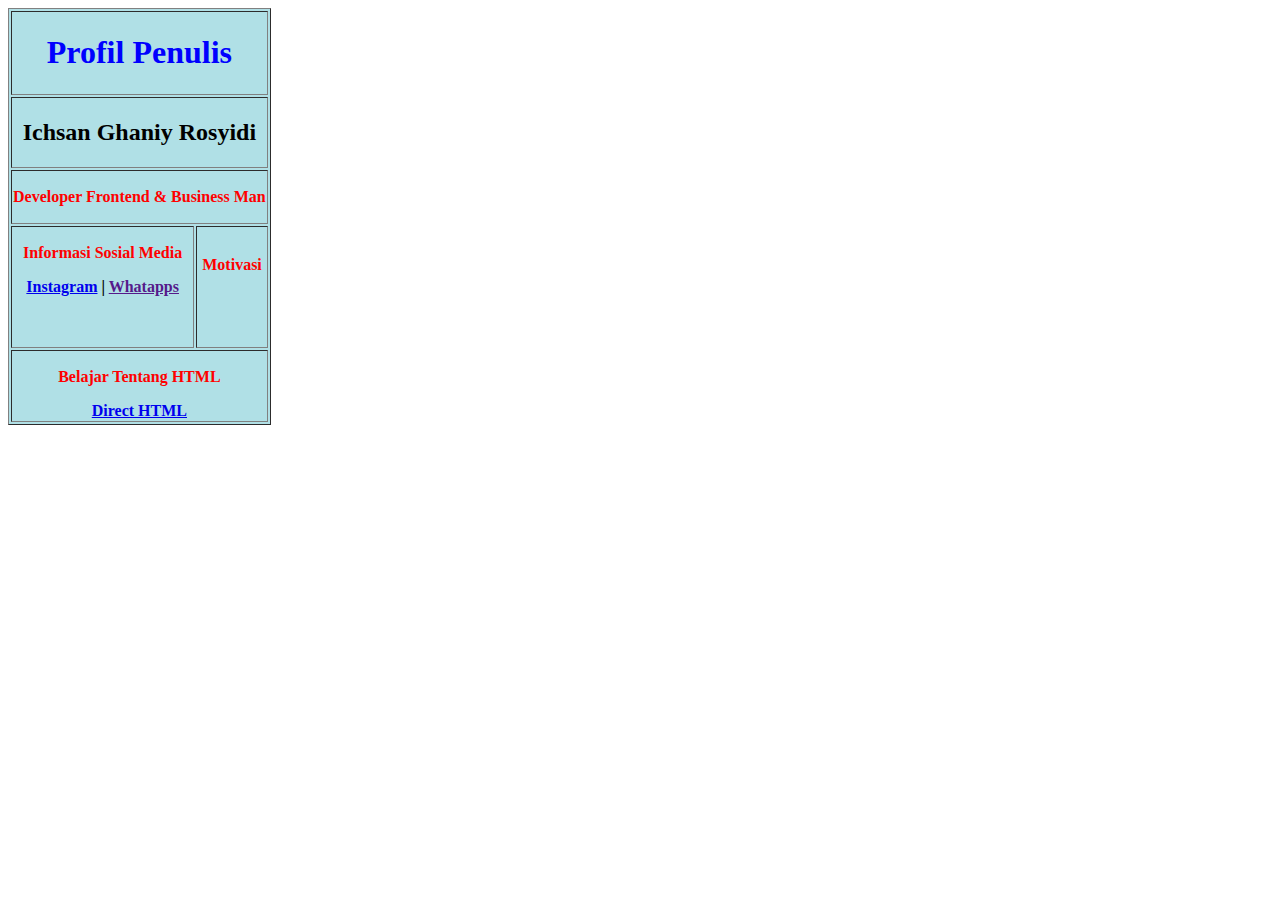
==== index.html @ 516b9392 "add icon html" ====
<!DOCTYPE html>
<html lang="en">
<head>
    <meta charset="UTF-8">
    <meta http-equiv="X-UA-Compatible" content="IE=edge">
    <meta name="viewport" content="width=device-width, initial-scale=1.0">
    <link rel="icon" type="image/x-icon" href="avatar-icon-png-25.jpg">
    <title>Frontend ADE - Hari ke-2</title>

    <style>
        table {background-color: powderblue;}
        h1   {color: blue;}
        p    {color: red;}
    </style>
</head>
<body>
    <table border="1">
        <tr>
            <th colspan="2">
            <h1>Profil Penulis</h1>
            </th>
        </tr>
        <tr>
            <th colspan="2">
            <h2>Ichsan Ghaniy Rosyidi</h2>
            </th>
        </tr>
        <tr>
            <th colspan="2">
            <p>Developer Frontend & Business Man</p>
            </th>
        </tr>
        <tr>
            <th>
                <div style="margin-bottom: 50px;">
                    <p>Informasi Sosial Media</p>
                    <a href="https://www.instagram.com/ghoniygagan">Instagram</a>
                    |
                    <a href="">Whatapps</a>
                </div>
            </th>
            <th>
                <P>Motivasi</P>
                <img src="https://www.duniainspirasi.com/wp-content/uploads/2019/08/kata-motivasi-sukses-6-490x420.jpg" alt="" srcset="" style="margin: 20px;">
            </th>
        </tr>
        <tr>
            <th colspan="2">
                <p>Belajar Tentang HTML</p>
                <div style="margin-bottom: 50 px;">
                    <a href="direct.html" style="margin-bottom: 50px;">Direct HTML</a>
                </div>
            </th>
        </tr>
    </table>
</body>
</html>
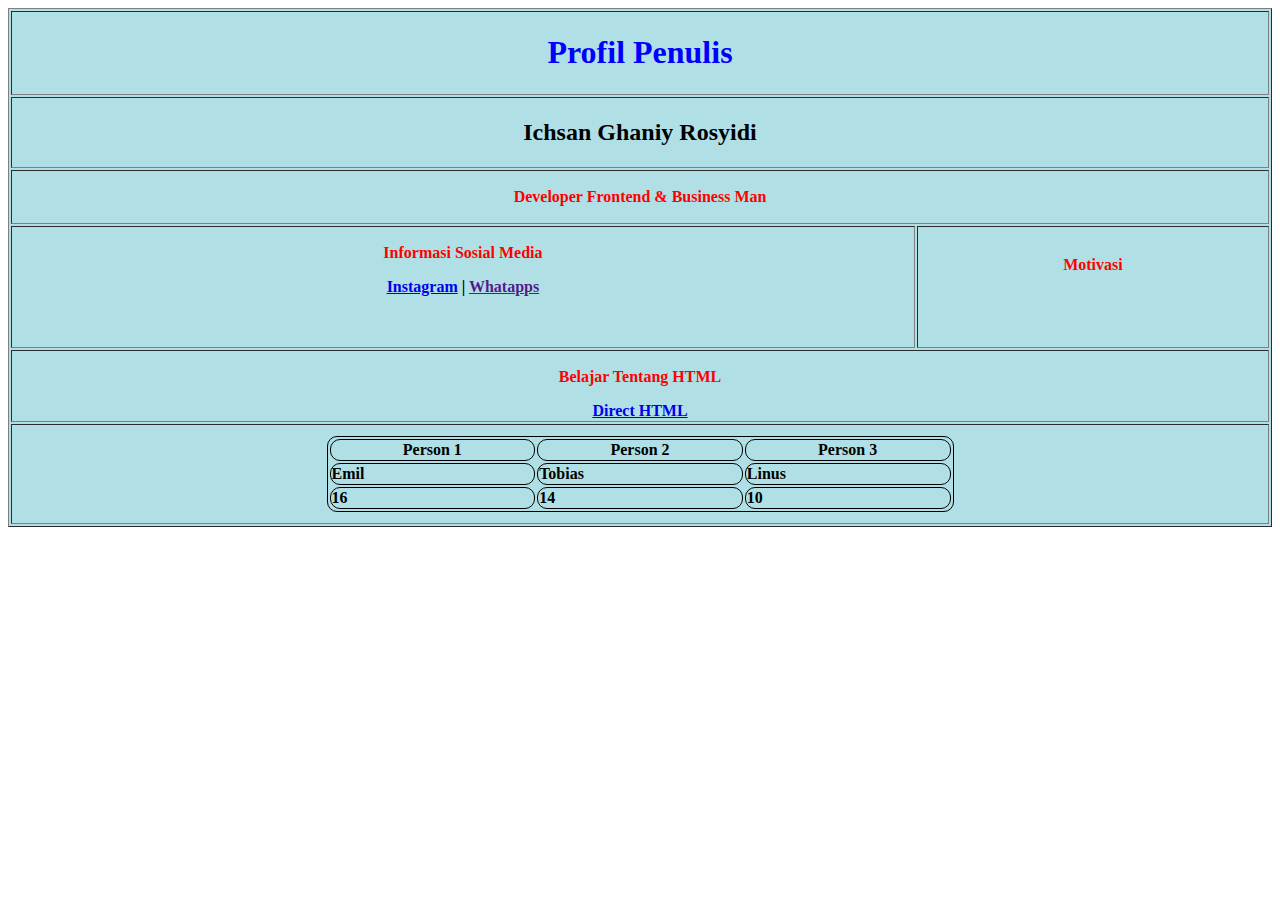
==== commit 2281e936: "edit table" ====
--- a/index.html
+++ b/index.html
@@ -8,16 +8,26 @@
     <title>Frontend ADE - Hari ke-2</title>
 
     <style>
-        table {background-color: powderblue;}
-        h1   {color: blue;}
-        p    {color: red;}
+        .table   {
+            background-color: powderblue;
+        }
+        .h1  {
+            color: blue;
+        }
+        .p   {
+            color: red;
+        }
+        .table-css, .th-css, .td-css {
+            border: 1px solid black;
+            border-radius: 10px;
+        }
     </style>
 </head>
 <body>
-    <table border="1">
+    <table border="1" style="width:100%" class="table">
         <tr>
             <th colspan="2">
-            <h1>Profil Penulis</h1>
+            <h1 class="h1">Profil Penulis</h1>
             </th>
         </tr>
         <tr>
@@ -27,31 +37,52 @@
         </tr>
         <tr>
             <th colspan="2">
-            <p>Developer Frontend & Business Man</p>
+            <p class="p">Developer Frontend & Business Man</p>
             </th>
         </tr>
         <tr>
             <th>
                 <div style="margin-bottom: 50px;">
-                    <p>Informasi Sosial Media</p>
+                    <p class="p">Informasi Sosial Media</p>
                     <a href="https://www.instagram.com/ghoniygagan">Instagram</a>
                     |
                     <a href="">Whatapps</a>
                 </div>
             </th>
             <th>
-                <P>Motivasi</P>
+                <P class="p">Motivasi</P>
                 <img src="https://www.duniainspirasi.com/wp-content/uploads/2019/08/kata-motivasi-sukses-6-490x420.jpg" alt="" srcset="" style="margin: 20px;">
             </th>
         </tr>
         <tr>
             <th colspan="2">
-                <p>Belajar Tentang HTML</p>
+                <p class="p">Belajar Tentang HTML</p>
                 <div style="margin-bottom: 50 px;">
                     <a href="direct.html" style="margin-bottom: 50px;">Direct HTML</a>
                 </div>
             </th>
         </tr>
+        <tr>
+            <th colspan="2" align="center">
+                <table border="1" style="margin: 10px; width: 50%;" class="table-css">
+                    <tr>
+                        <th class="th-css">Person 1</th>
+                        <th class="th-css">Person 2</th>
+                        <th class="th-css">Person 3</th>
+                    </tr>
+                    <tr>
+                        <td class="td-css">Emil</td>
+                        <td class="td-css">Tobias</td>
+                        <td class="td-css">Linus</td>
+                    </tr>
+                    <tr>
+                        <td class="td-css">16</td>
+                        <td class="td-css">14</td>
+                        <td class="td-css">10</td>
+                    </tr>
+                </table>
+            </th>
+        </tr>
     </table>
 </body>
 </html>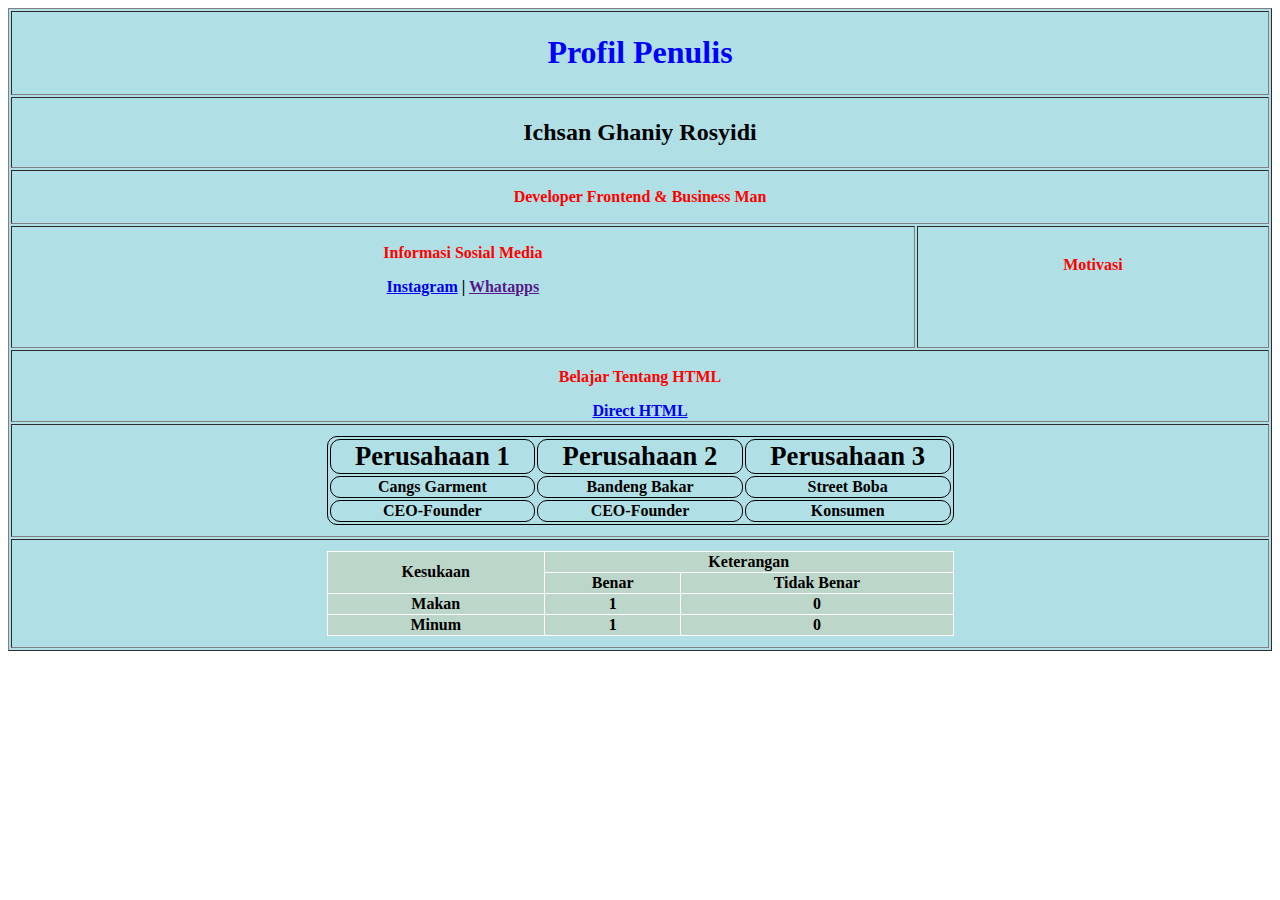
==== commit d75e136b: "edit index" ====
--- a/index.html
+++ b/index.html
@@ -4,24 +4,11 @@
     <meta charset="UTF-8">
     <meta http-equiv="X-UA-Compatible" content="IE=edge">
     <meta name="viewport" content="width=device-width, initial-scale=1.0">
+
     <link rel="icon" type="image/x-icon" href="avatar-icon-png-25.jpg">
+    <link rel="stylesheet" href="style.css">
     <title>Frontend ADE - Hari ke-2</title>
 
-    <style>
-        .table   {
-            background-color: powderblue;
-        }
-        .h1  {
-            color: blue;
-        }
-        .p   {
-            color: red;
-        }
-        .table-css, .th-css, .td-css {
-            border: 1px solid black;
-            border-radius: 10px;
-        }
-    </style>
 </head>
 <body>
     <table border="1" style="width:100%" class="table">
@@ -66,19 +53,43 @@
             <th colspan="2" align="center">
                 <table border="1" style="margin: 10px; width: 50%;" class="table-css">
                     <tr>
-                        <th class="th-css">Person 1</th>
-                        <th class="th-css">Person 2</th>
-                        <th class="th-css">Person 3</th>
+                        <th class="th-css" style="font-size: 20pt;">Perusahaan 1</th>
+                        <th class="th-css" style="font-size: 20pt;">Perusahaan 2</th>
+                        <th class="th-css" style="font-size: 20pt;">Perusahaan 3</th>
                     </tr>
                     <tr>
-                        <td class="td-css">Emil</td>
-                        <td class="td-css">Tobias</td>
-                        <td class="td-css">Linus</td>
+                        <td class="td-css" align="center">Cangs Garment</td>
+                        <td class="td-css" align="center">Bandeng Bakar</td>
+                        <td class="td-css" align="center">Street Boba</td>
                     </tr>
                     <tr>
-                        <td class="td-css">16</td>
-                        <td class="td-css">14</td>
-                        <td class="td-css">10</td>
+                        <td class="td-css" align="center">CEO-Founder</td>
+                        <td class="td-css" align="center">CEO-Founder</td>
+                        <td class="td-css" align="center">Konsumen</td>
+                    </tr>
+                </table>
+            </th>
+        </tr>
+        <tr>
+            <th colspan="2" align="center">
+                <table border="1" style="margin: 10px; width: 50%;" class="table3">
+                    <tr>
+                        <th class="th3" rowspan="2">Kesukaan</th>
+                        <th class="th3" colspan="2">Keterangan</th>
+                    </tr>
+                    <tr>
+                        <td class="td3" align="center">Benar</td>
+                        <td class="td3" align="center">Tidak Benar</td>
+                    </tr>
+                    <tr>
+                        <td class="td3" align="center">Makan</td>
+                        <td class="td3" align="center">1</td>
+                        <td class="td3" align="center">0</td>
+                    </tr>
+                    <tr>
+                        <td class="td3" align="center">Minum</td>
+                        <td class="td3" align="center">1</td>
+                        <td class="td3" align="center">0</td>
                     </tr>
                 </table>
             </th>
--- a/style.css
+++ b/style.css
@@ -0,0 +1,21 @@
+.table   {
+    background-color: powderblue;
+}
+.h1  {
+    color: blue;
+}
+.p   {
+    color: red;
+}
+.table-css, .th-css, .td-css {
+    border: 1px solid black;
+    border-radius: 10px;
+}
+
+.table3, .th3, .td3 {
+    border: 1px solid white;
+    border-collapse: collapse;
+}
+.th3, .td3 {
+    background-color: #bdd6ca;
+}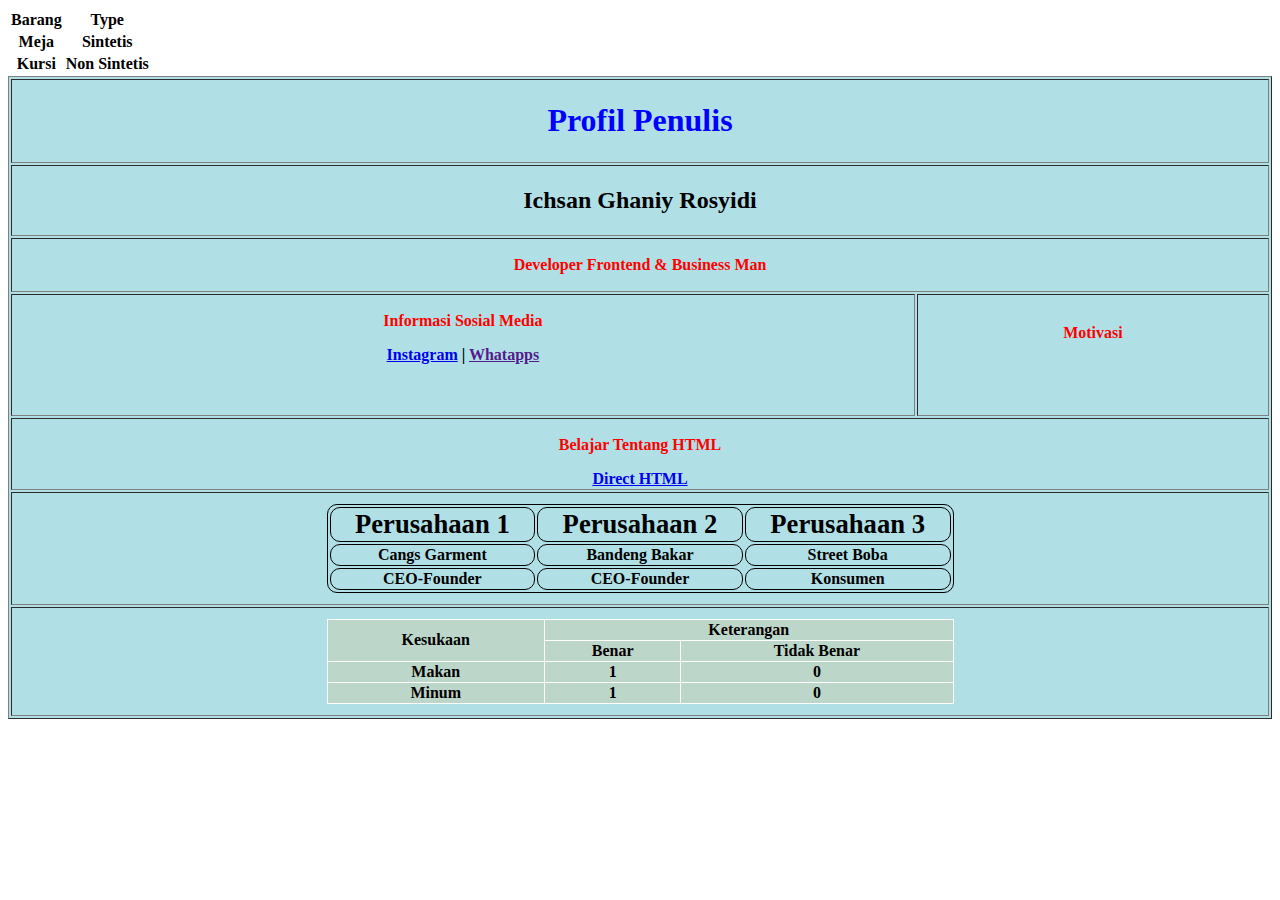
==== commit 0e993136: "edit index" ====
--- a/index.html
+++ b/index.html
@@ -7,10 +7,29 @@
 
     <link rel="icon" type="image/x-icon" href="avatar-icon-png-25.jpg">
     <link rel="stylesheet" href="style.css">
+    <link rel="stylesheet" type="text/css" href="https://cdn.datatables.net/1.11.5/css/jquery.dataTables.css">
     <title>Frontend ADE - Hari ke-2</title>
 
 </head>
 <body>
+    <table id="table_id" class="display">
+        <thead>
+            <tr>
+                <th>Barang</th>
+                <th>Type</th>
+            </tr>
+        </thead>
+        <tbody>
+            <tr>
+                <th>Meja</th>
+                <th>Sintetis</th>
+            </tr>
+            <tr>
+                <th>Kursi</th>
+                <th>Non Sintetis</th>
+            </tr>
+        </tbody>
+    </table>
     <table border="1" style="width:100%" class="table">
         <tr>
             <th colspan="2">
@@ -96,4 +115,11 @@
         </tr>
     </table>
 </body>
+<script src="https://code.jquery.com/jquery-3.6.0.js" integrity="sha256-H+K7U5CnXl1h5ywQfKtSj8PCmoN9aaq30gDh27Xc0jk=" crossorigin="anonymous"></script>
+<script type="text/javascript" charset="utf8" src="https://cdn.datatables.net/1.11.5/js/jquery.dataTables.js"></script>
+<script>
+    $(document).ready( function () {
+    $('#table_id').DataTable();
+} );
+</script>
 </html>